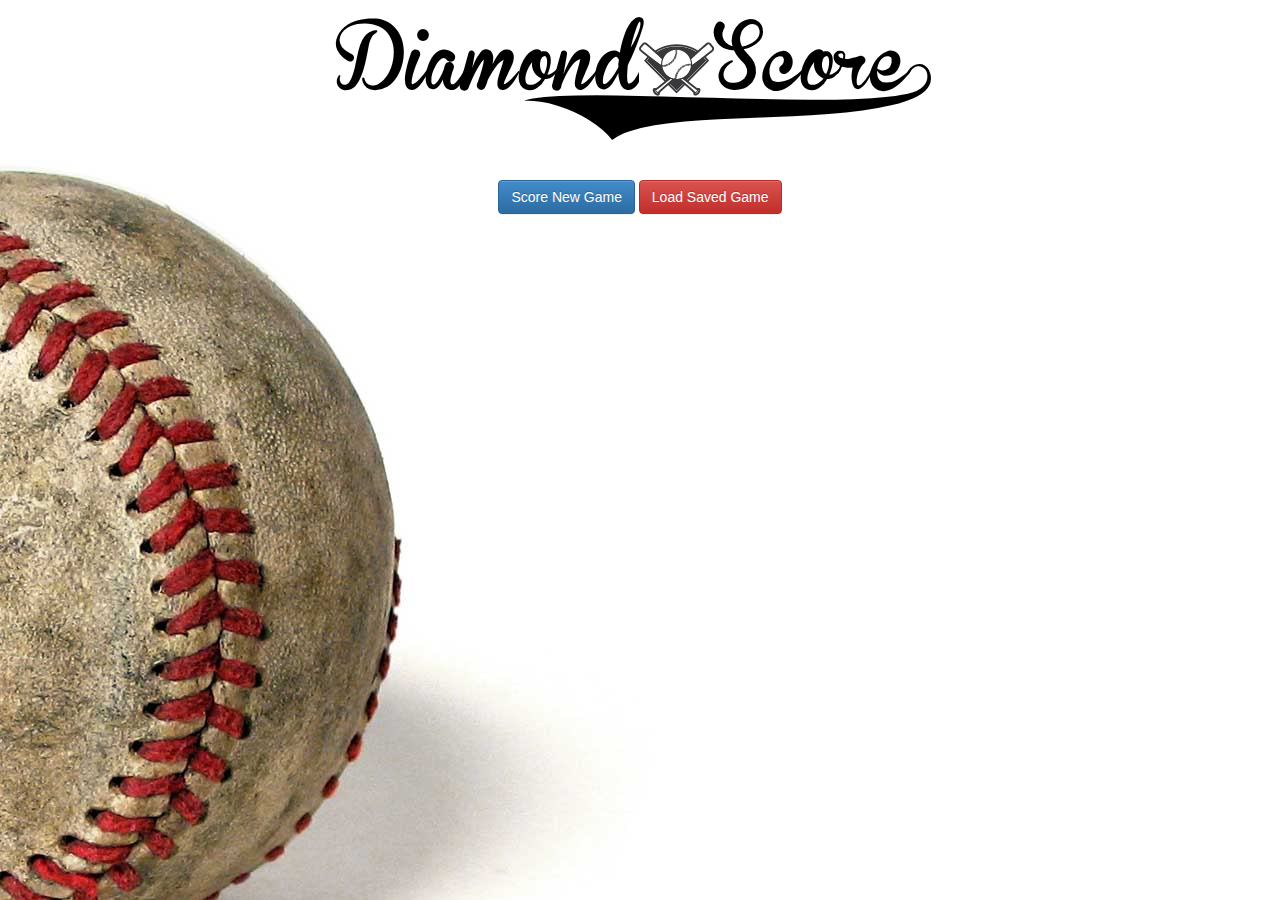
==== src/main/resources/templates/index.html @ 4d64b69e "Initial commit" ====
<!DOCTYPE html>
<html xmlns:th="http://www.w3.org/1999/xhtml">
<head lang="en">
    <meta charset="UTF-8"/>
    <link rel="stylesheet" href="../static/css/bootstrap.min.css">
    <link rel="stylesheet" href="../static/css/bootstrap-theme.min.css">
    <link rel="stylesheet" href="../static/css/styles.css"/>
    <title></title>
</head>
<body>

    <div class="container">
        <h1>Diamond<img src="../static/img/diamond.jpg" height="54" width="75">Score9</h1>
    </div>
    <div class="container">
        <br>
        <br>
        <button type="button" class="btn btn-primary btn-md">Score New Game</button>
        <button type="button" class="btn btn-danger btn-md">Load Saved Game</button>
    </div>
</body>
</html>
---- src/main/resources/static/css/styles.css ----
/**
 * styles.css
 *
 * Computer Science 50
 * Problem Set 7
 *
 * Global CSS.
 */

.container
{
    /* center contents */
    margin-left: auto;
    margin-right: auto;
    text-align: center;
}

#middle .form-control
{
    /* center form controls */
    display: inline-block;

    /* override Bootstrap's 100% width for form controls */
    width: auto;
}

#bottom
{
    /* shrink bottom's font size */
    font-size: smaller;

    /* surround with whitespace */
    margin: 20px;
}

table, th, td {
    text-align: center;
    width: 100%;
    border: 1px solid black;
    border-collapse: collapse;
    padding-top: 2px;
    padding-bottom: 2px;
}

@font-face {
    font-family: "baseball";
    src: url(../fonts/BrannbollFS_PERSONAL.ttf);
}
h1 {
    color: black;
    text-align: center;
    font-size: 100px;
    font-family: baseball;
}

button {
    display: inline-block;
    width: auto;
    height: auto;
}

body {
    background-image: url("../img/baseball.jpg")
}
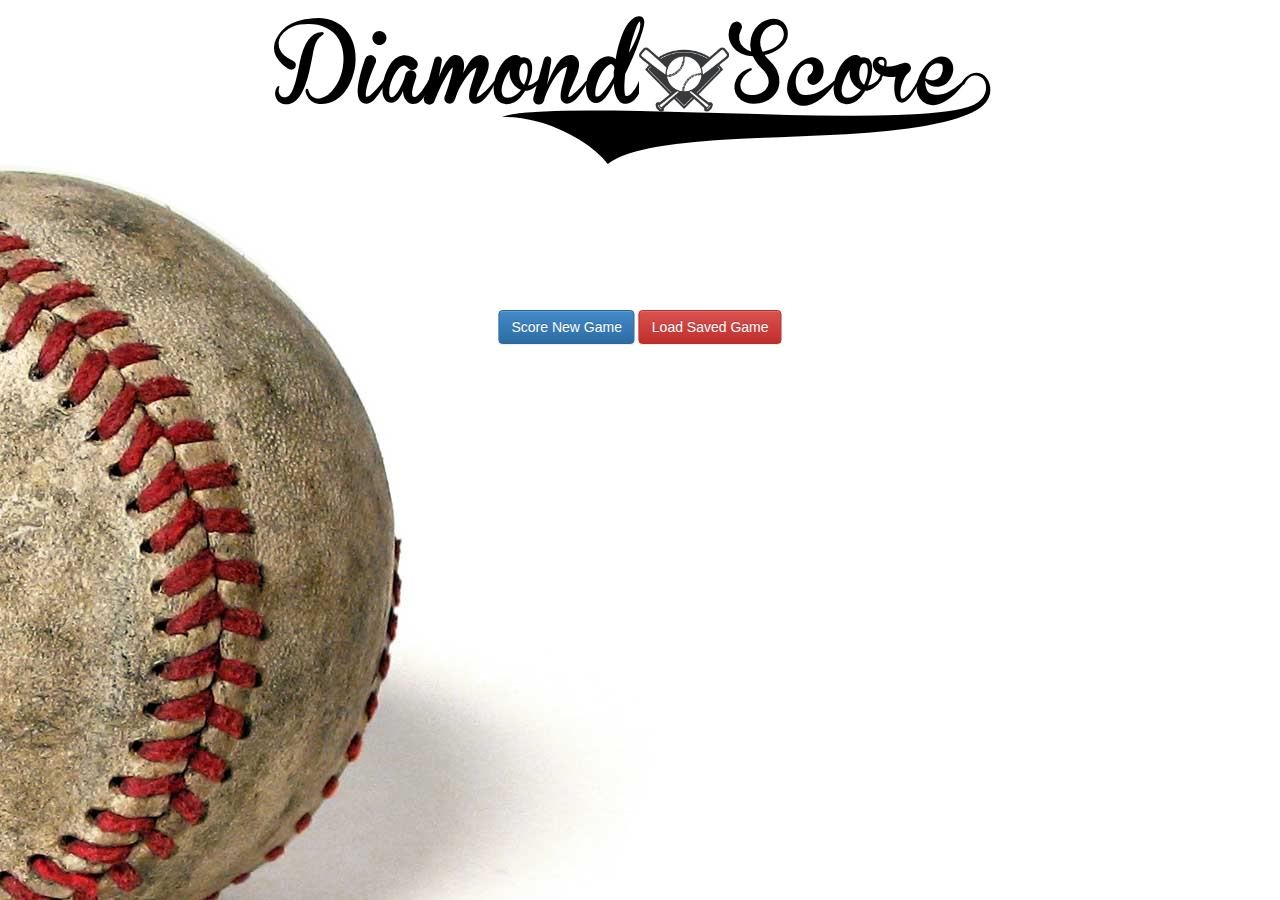
==== commit 142a90e2: "create player/playerdao classes, lineup/scorecard templates" ====
--- a/src/main/resources/templates/index.html
+++ b/src/main/resources/templates/index.html
@@ -8,11 +8,10 @@
     <title></title>
 </head>
 <body>
-
     <div class="container">
-        <h1>Diamond<img src="../static/img/diamond.jpg" height="54" width="75">Score9</h1>
+        <h1>Diamond<img src="../static/img/diamond.jpg" height="65" width="90">Score9</h1>
     </div>
-    <div class="container">
+    <div class="index">
         <br>
         <br>
         <button type="button" class="btn btn-primary btn-md">Score New Game</button>
--- a/src/main/resources/static/css/styles.css
+++ b/src/main/resources/static/css/styles.css
@@ -7,16 +7,14 @@
  * Global CSS.
  */
 
-.container
-{
+.container {
     /* center contents */
     margin-left: auto;
     margin-right: auto;
     text-align: center;
 }
 
-#middle .form-control
-{
+#middle .form-control {
     /* center form controls */
     display: inline-block;
 
@@ -24,8 +22,7 @@
     width: auto;
 }
 
-#bottom
-{
+#bottom {
     /* shrink bottom's font size */
     font-size: smaller;
 
@@ -49,7 +46,14 @@
 h1 {
     color: black;
     text-align: center;
-    font-size: 100px;
+    font-size: 120px;
+    font-family: baseball;
+}
+
+h2 {
+    color: black;
+    text-align: center;
+    font-size: 90px;
     font-family: baseball;
 }
 
@@ -61,4 +65,18 @@
 
 body {
     background-image: url("../img/baseball.jpg")
+}
+
+.index {
+    position: absolute;
+    top: 30%;
+    transform: translateY(-70%);
+    left: 50%;
+    transform: translateX(-50%);
+}
+
+.container1 {
+    margin-left: auto;
+    margin-right: auto;
+    text-align: center;
 }